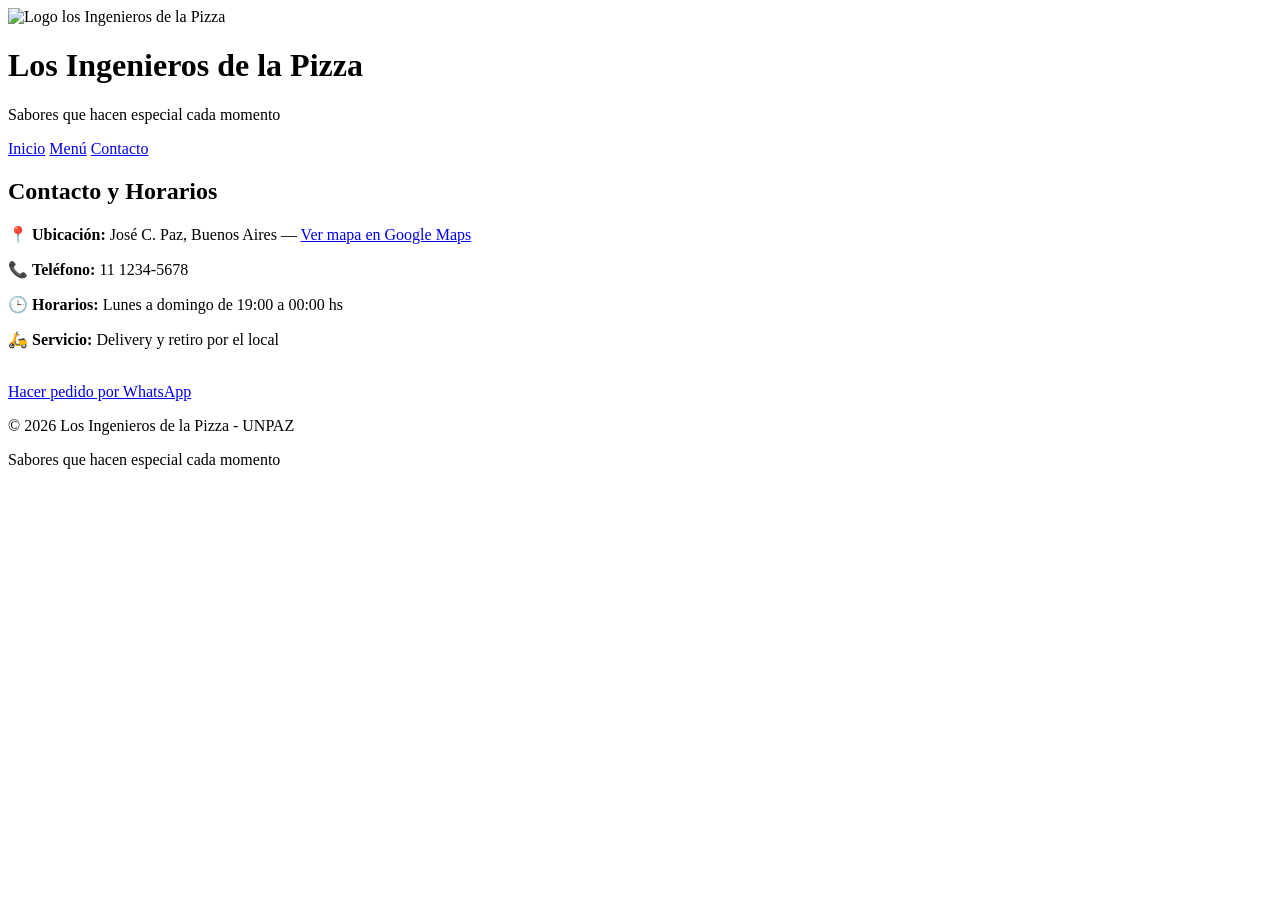
==== contacto.html @ cf191067 "Add contacto.html for contact information" ====
<!DOCTYPE html>
<html lang="es">

<head>
    <meta charset="UTF-8">
    <meta name="viewport" content="width=device-width, initial-scale=1.0">
    <title>Los Ingenieros de la Pizza - Contacto</title>
    <link rel="stylesheet" href="estilos.css">
</head>
    
<body> 
    <!-- ENCABEZADO Y NAVEGACIÓN -->
    <header>
        <img src="https://sl.bing.net/huaEpaSjhcW" alt="Logo los Ingenieros de la Pizza" class="logo">
        <h1>Los Ingenieros de la Pizza</h1>
        <p class="slogan">Sabores que hacen especial cada momento</p>
        <nav>
            <a href="index.html">Inicio</a>
            <a href="menu.html">Menú</a>
            <a href="contacto.html">Contacto</a>
        </nav>
    </header>
    
    <main>
        <section id="contacto">
            <h2>Contacto y Horarios</h2>
            <p>📍 <strong>Ubicación:</strong> José C. Paz, Buenos Aires — <a href="https://maps.google.com/?q=Jose+C+Paz+Buenos+Aires" target="_blank">Ver mapa en Google Maps</a></p>
            <p>📞 <strong>Teléfono:</strong> 11 1234-5678</p>
            <p>🕒 <strong>Horarios:</strong> Lunes a domingo de 19:00 a 00:00 hs</p>
            <p>🛵 <strong>Servicio:</strong> Delivery y retiro por el local</p>
            <br>
            <div class="contenedor-boton">
                <a href="https://wa.me/541112345678" target="_blank" class="boton boton-wpp">Hacer pedido por WhatsApp</a>
            </div>
        </section>
    </main>

    <!-- PIE DE PÁGINA -->
    <footer>
        <p>© 2026 Los Ingenieros de la Pizza - UNPAZ</p>
        <p>Sabores que hacen especial cada momento</p>
    </footer>
</body>
</html>
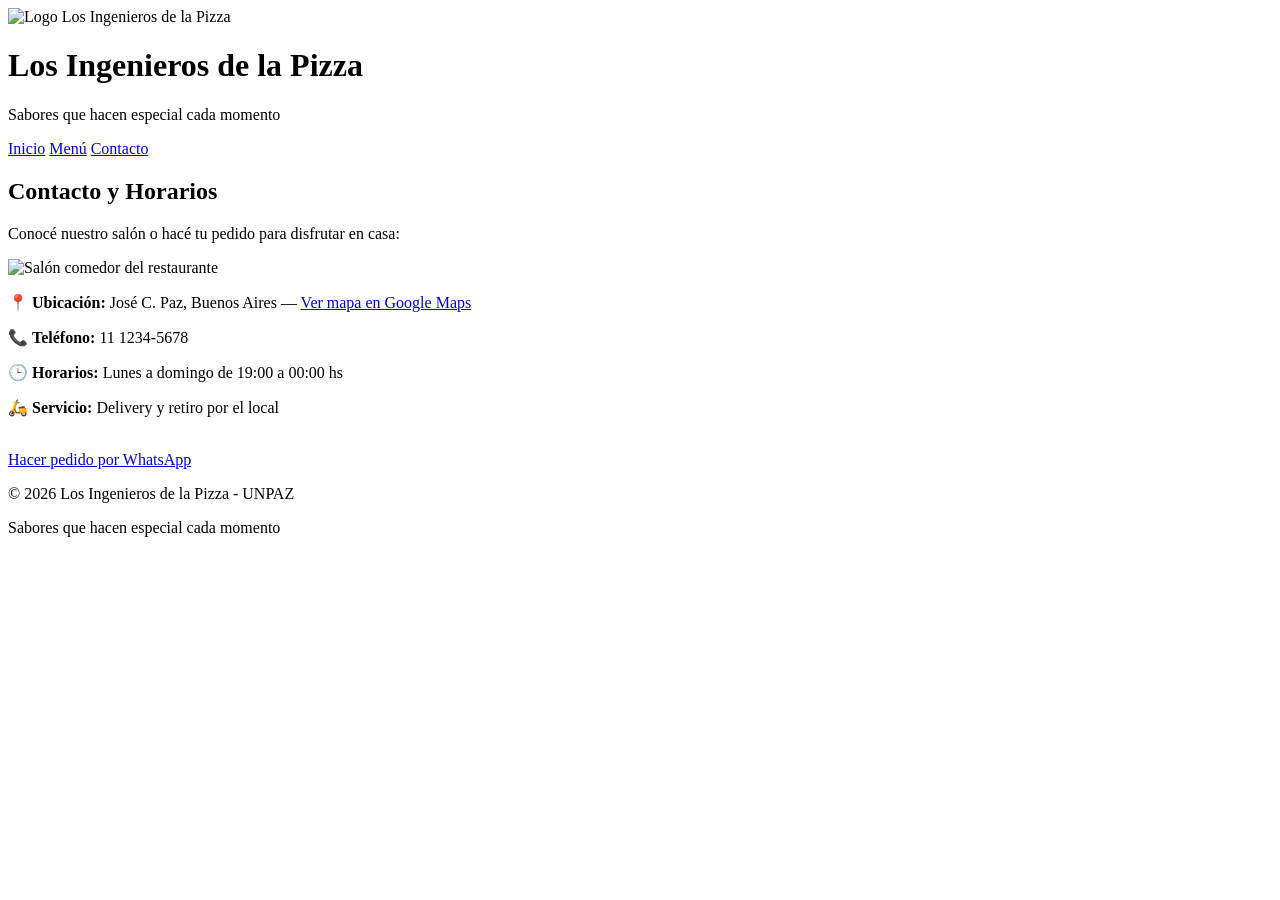
==== commit 74da9afd: "Update logo and add contact details in contacto.html Updated logo image source and added contact inf" ====
--- a/contacto.html
+++ b/contacto.html
@@ -11,7 +11,7 @@
 <body> 
     <!-- ENCABEZADO Y NAVEGACIÓN -->
     <header>
-        <img src="https://sl.bing.net/huaEpaSjhcW" alt="Logo los Ingenieros de la Pizza" class="logo">
+        <img src="https://cdn-icons-png.flaticon.com/512/3595/3595458.png" alt="Logo Los Ingenieros de la Pizza" class="logo" width="100">
         <h1>Los Ingenieros de la Pizza</h1>
         <p class="slogan">Sabores que hacen especial cada momento</p>
         <nav>
@@ -24,6 +24,10 @@
     <main>
         <section id="contacto">
             <h2>Contacto y Horarios</h2>
+
+            <p>Conocé nuestro salón o hacé tu pedido para disfrutar en casa:</p>
+            <img src="https://images.unsplash.com/photo-1517248135467-4c7edcad34c4?w=600" alt="Salón comedor del restaurante" width="450">
+            
             <p>📍 <strong>Ubicación:</strong> José C. Paz, Buenos Aires — <a href="https://maps.google.com/?q=Jose+C+Paz+Buenos+Aires" target="_blank">Ver mapa en Google Maps</a></p>
             <p>📞 <strong>Teléfono:</strong> 11 1234-5678</p>
             <p>🕒 <strong>Horarios:</strong> Lunes a domingo de 19:00 a 00:00 hs</p>
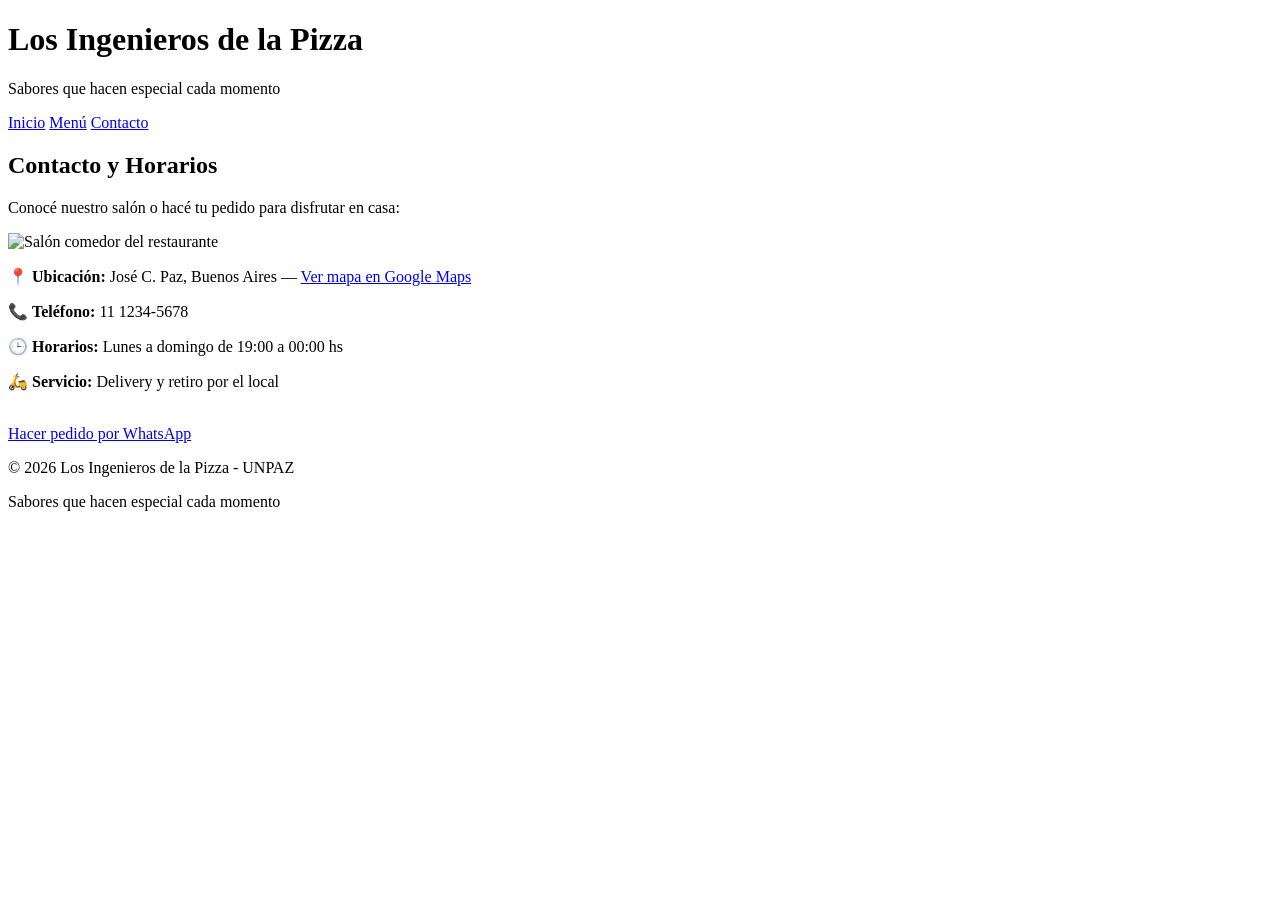
==== commit d2a12d46: "Update contacto.html" ====
--- a/contacto.html
+++ b/contacto.html
@@ -11,7 +11,6 @@
 <body> 
     <!-- ENCABEZADO Y NAVEGACIÓN -->
     <header>
-        <img src="https://cdn-icons-png.flaticon.com/512/3595/3595458.png" alt="Logo Los Ingenieros de la Pizza" class="logo" width="100">
         <h1>Los Ingenieros de la Pizza</h1>
         <p class="slogan">Sabores que hacen especial cada momento</p>
         <nav>
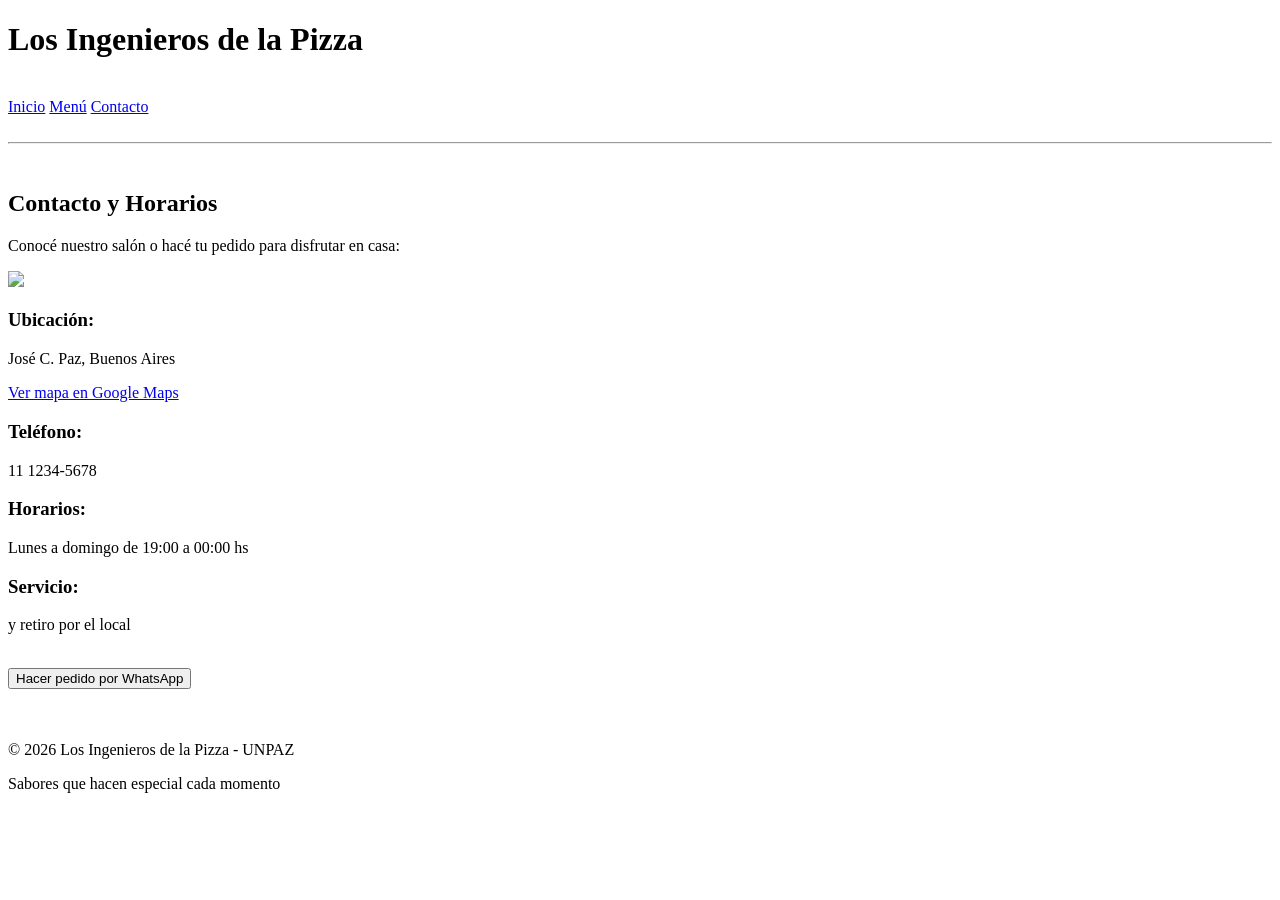
==== commit a2e5aa63: "correciones de nuevo xd Updated the contact page layout and added structured sections for location, " ====
--- a/contacto.html
+++ b/contacto.html
@@ -10,34 +10,55 @@
     
 <body> 
     <!-- ENCABEZADO Y NAVEGACIÓN -->
-    <header>
-        <h1>Los Ingenieros de la Pizza</h1>
-        <p class="slogan">Sabores que hacen especial cada momento</p>
-        <nav>
-            <a href="index.html">Inicio</a>
-            <a href="menu.html">Menú</a>
-            <a href="contacto.html">Contacto</a>
-        </nav>
-    </header>
+  <header>
+      <h1>Los Ingenieros de la Pizza</h1>
+  </header>
+  <br>
+      <nav>
+          <a href="index.html">Inicio</a>
+          <a href="#menu">Menú</a>
+          <a href="contacto.html">Contacto</a>
+      </nav>
+<br>
+<hr>
+<br>
     
     <main>
         <section id="contacto">
             <h2>Contacto y Horarios</h2>
 
             <p>Conocé nuestro salón o hacé tu pedido para disfrutar en casa:</p>
-            <img src="https://images.unsplash.com/photo-1517248135467-4c7edcad34c4?w=600" alt="Salón comedor del restaurante" width="450">
-            
-            <p>📍 <strong>Ubicación:</strong> José C. Paz, Buenos Aires — <a href="https://maps.google.com/?q=Jose+C+Paz+Buenos+Aires" target="_blank">Ver mapa en Google Maps</a></p>
-            <p>📞 <strong>Teléfono:</strong> 11 1234-5678</p>
-            <p>🕒 <strong>Horarios:</strong> Lunes a domingo de 19:00 a 00:00 hs</p>
-            <p>🛵 <strong>Servicio:</strong> Delivery y retiro por el local</p>
+            <img src="https://images.unsplash.com/photo-1517248135467-4c7edcad34c4?w=600" id="local">
+<br>
+         <div class="ubicacion"> 
+            <h3>Ubicación:</h3>
+            <p id="ubi">José C. Paz, Buenos Aires</p>
+            <a href="https://maps.google.com/?q=Jose+C+Paz+Buenos+Aires" target="_blank">Ver mapa en Google Maps</a>
+         </div>
+
+         <div class="telefono">
+            <h3>Teléfono:</h3>
+            <p id="numero">11 1234-5678</p>
+         </div>
+         
+         <div class="horarios">
+            <h3>Horarios:</h3>
+            <p id="hora">Lunes a domingo de 19:00 a 00:00 hs</p>
+        </div>
+
+        <div class="servicio">
+            <h3>Servicio:</h3>
+            <p id="aviso">y retiro por el local</p>
+        </div>
+
             <br>
             <div class="contenedor-boton">
-                <a href="https://wa.me/541112345678" target="_blank" class="boton boton-wpp">Hacer pedido por WhatsApp</a>
+                <button>Hacer pedido por WhatsApp</button>
             </div>
         </section>
     </main>
-
+<br>
+<br>
     <!-- PIE DE PÁGINA -->
     <footer>
         <p>© 2026 Los Ingenieros de la Pizza - UNPAZ</p>
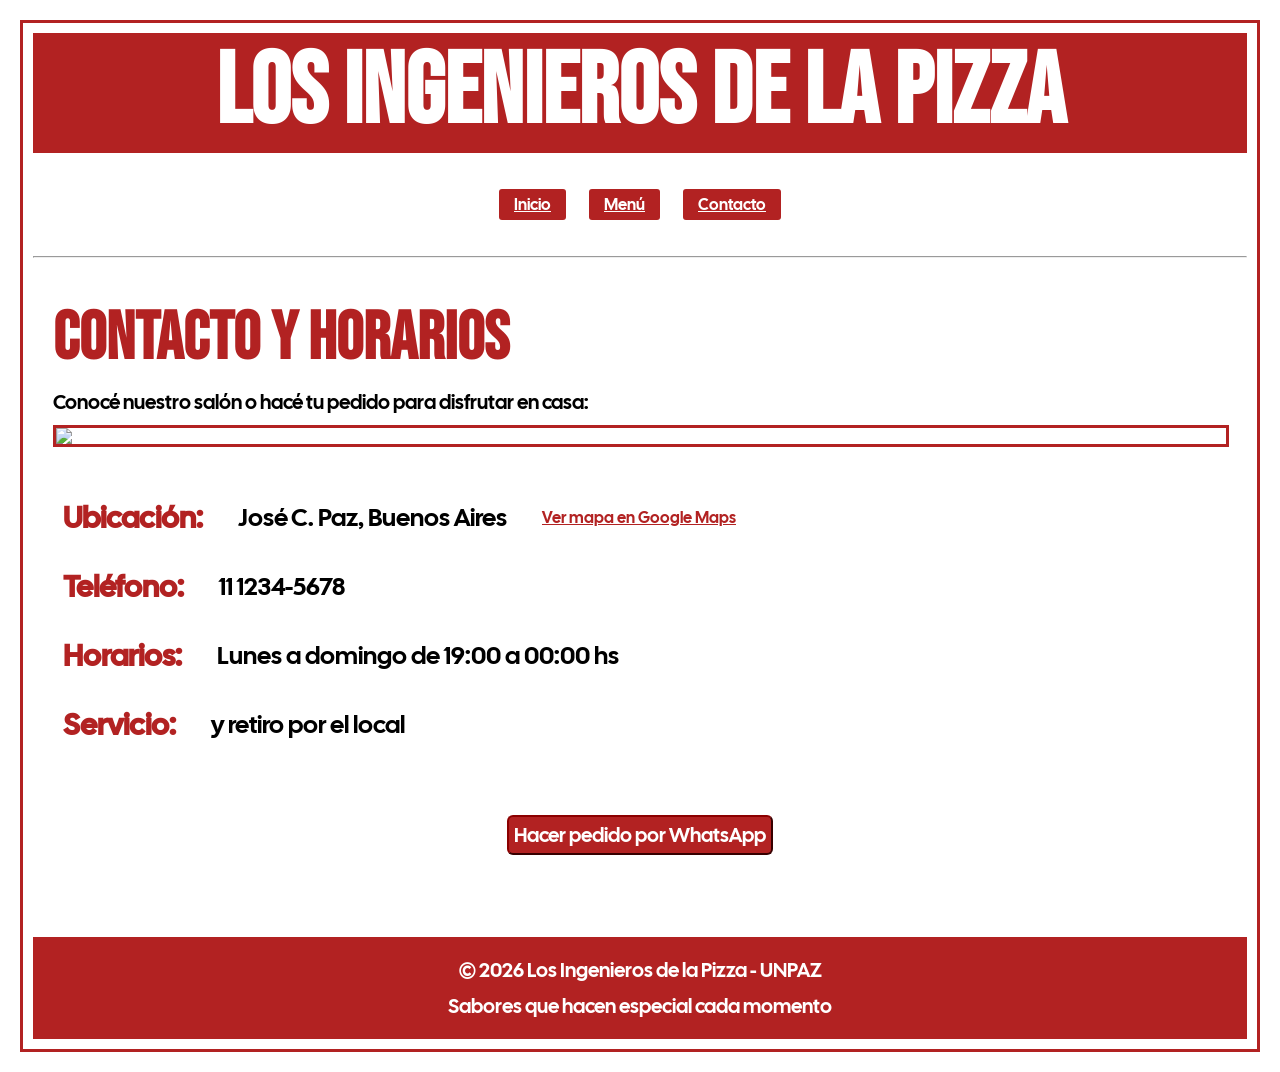
==== commit 12f99bf8: "otro arreglo" ====
--- a/contacto.html
+++ b/contacto.html
@@ -5,7 +5,7 @@
     <meta charset="UTF-8">
     <meta name="viewport" content="width=device-width, initial-scale=1.0">
     <title>Los Ingenieros de la Pizza - Contacto</title>
-    <link rel="stylesheet" href="estilos.css">
+    <link rel="stylesheet" href="styles.css">
 </head>
     
 <body> 
@@ -53,7 +53,9 @@
 
             <br>
             <div class="contenedor-boton">
+            <a href="https://wa.me/541112345678">
                 <button>Hacer pedido por WhatsApp</button>
+            </a>
             </div>
         </section>
     </main>
--- a/styles.css
+++ b/styles.css
@@ -0,0 +1,114 @@
+
+@import url('https://fonts.googleapis.com/css2?family=Bebas+Neue&display=swap');
+@import url('https://fonts.googleapis.com/css2?family=Cal+Sans&display=swap');
+
+
+* {
+    font-family: "Cal Sans", sans-serif !important;
+    margin: 10px !important;
+    padding: 0;
+}
+
+body {
+    border: firebrick solid;
+}
+
+header {
+    background-color:firebrick ;
+    color: white;
+    text-align: center;
+
+}
+header h1{
+    font-family: "Bebas Neue", sans-serif !important;
+    font-size: 100px;
+}
+
+nav {
+    text-align: center;
+}
+nav a {
+    gap: 15px;
+    background-color: firebrick;
+    border-radius: 3px;
+    padding: 5px 15px 5px 15px;
+    color: white;
+}
+
+h2 {
+    color: firebrick;
+    font-family: "Bebas Neue", sans-serif !important;
+    font-size: 67px;
+}
+
+#banner, #local, #pisa {
+    display: block;
+    margin: 20px auto;
+    width: 100%;
+    max-width: 98%;
+    height: auto;
+    border: firebrick solid;
+}
+
+button {
+    font-size: 20px;
+    padding: 5px;
+    color: white;
+    background-color: firebrick;
+    border-color: darkred;
+    border-radius: 6px;
+}
+
+p {
+    font-size: 20px;
+}
+
+h3 {
+    color: firebrick;
+    font-size: 30px;
+}
+
+h4 {
+    font-size: 25px;
+    color: firebrick;
+}
+
+footer {
+    background-color: firebrick;
+    color: white;
+    text-align: center;
+    padding: 10px;
+}
+
+.contenedor-boton {
+    display: flex;
+    flex-direction: column;
+    align-items: center;
+    text-align: left;
+    margin-top: none;
+}
+
+.ubicacion, .telefono, .horarios, .servicio {
+    display: flex;
+    align-items: center;
+    gap: 15px;
+    text-align: center;
+}
+
+#ubi, #numero, #hora, #aviso{
+    font-size: 25px;
+}
+
+a {
+    color: firebrick;
+}
+
+.tipos {
+    width: 600px;
+    height: 500px;
+    border: firebrick solid;
+}
+
+.precio {
+    font-size: 30px;
+}
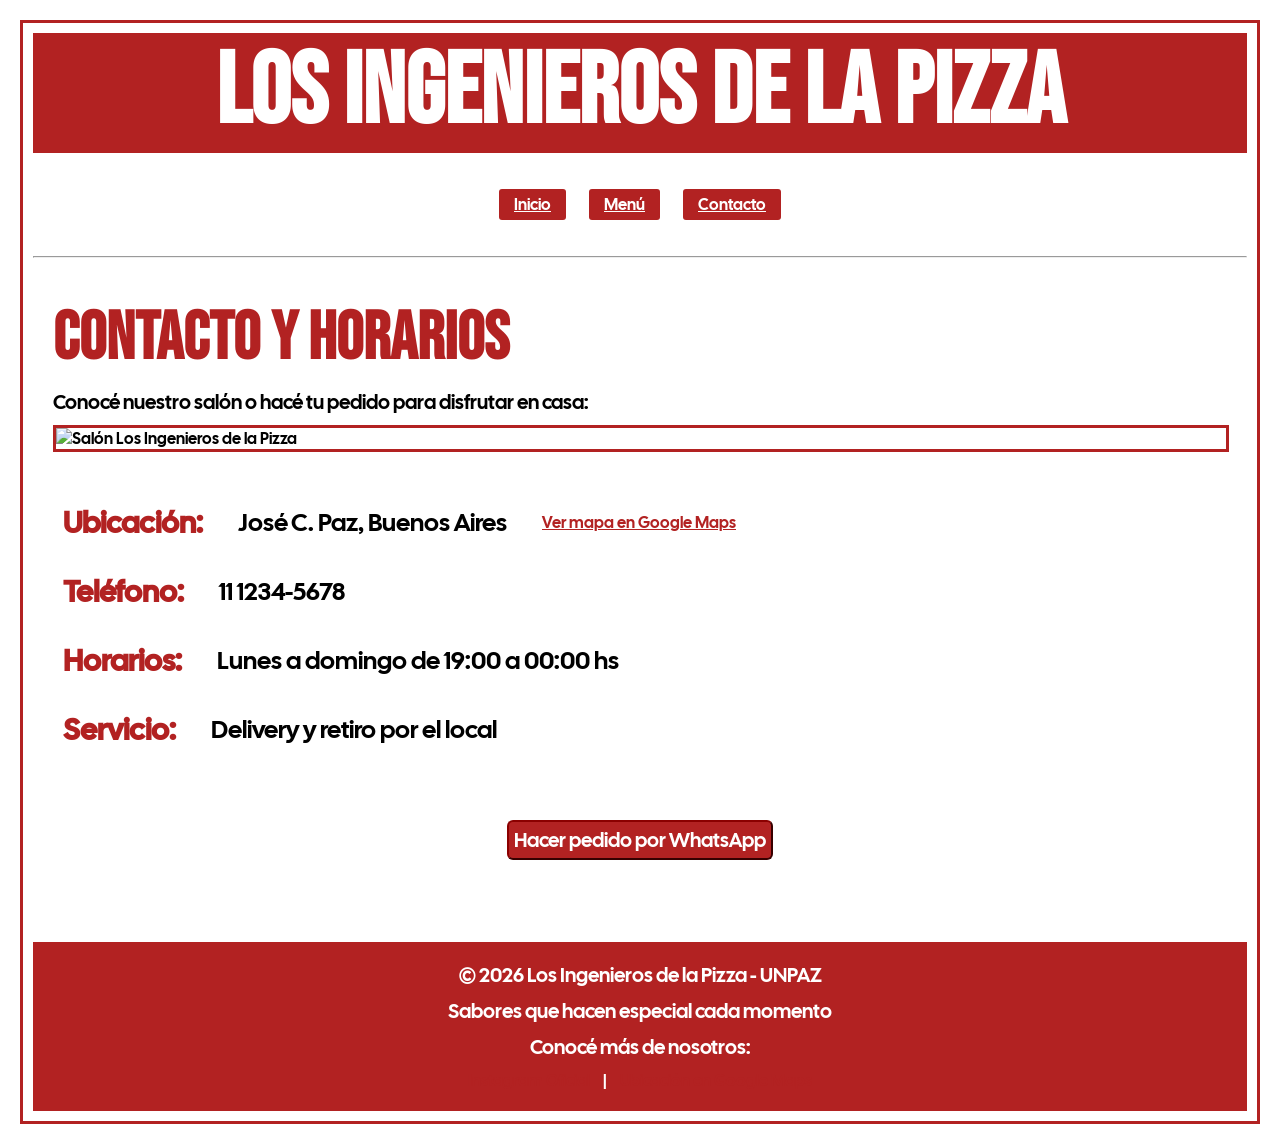
==== commit 1f86a316: "Update contacto.html" ====
--- a/contacto.html
+++ b/contacto.html
@@ -6,6 +6,7 @@
     <meta name="viewport" content="width=device-width, initial-scale=1.0">
     <title>Los Ingenieros de la Pizza - Contacto</title>
     <link rel="stylesheet" href="styles.css">
+    <script src="script.js" defer></script>
 </head>
     
 <body> 
@@ -16,7 +17,7 @@
   <br>
       <nav>
           <a href="index.html">Inicio</a>
-          <a href="#menu">Menú</a>
+          <a href="menu.html">Menú</a>
           <a href="contacto.html">Contacto</a>
       </nav>
 <br>
@@ -28,12 +29,12 @@
             <h2>Contacto y Horarios</h2>
 
             <p>Conocé nuestro salón o hacé tu pedido para disfrutar en casa:</p>
-            <img src="https://images.unsplash.com/photo-1517248135467-4c7edcad34c4?w=600" id="local">
+            <img src="https://images.unsplash.com/photo-1517248135467-4c7edcad34c4?w=600" id="local" alt="Salón Los Ingenieros de la Pizza">
 <br>
          <div class="ubicacion"> 
             <h3>Ubicación:</h3>
             <p id="ubi">José C. Paz, Buenos Aires</p>
-            <a href="https://maps.google.com/?q=Jose+C+Paz+Buenos+Aires" target="_blank">Ver mapa en Google Maps</a>
+            <a href="https://maps.google.com/?q=Jose+C+Paz+Buenos+Aires" target="_blank" rel="noopener noreferrer">Ver mapa en Google Maps</a>
          </div>
 
          <div class="telefono">
@@ -48,14 +49,14 @@
 
         <div class="servicio">
             <h3>Servicio:</h3>
-            <p id="aviso">y retiro por el local</p>
+            <p id="aviso">Delivery y retiro por el local</p>
         </div>
 
             <br>
             <div class="contenedor-boton">
-            <a href="https://wa.me/541112345678">
-                <button>Hacer pedido por WhatsApp</button>
-            </a>
+                <a href="https://wa.me/541112345678" target="_blank" rel="noopener noreferrer">
+                    <button type="button" id="btn-whatsapp">Hacer pedido por WhatsApp</button>
+                </a>
             </div>
         </section>
     </main>
@@ -65,6 +66,11 @@
     <footer>
         <p>© 2026 Los Ingenieros de la Pizza - UNPAZ</p>
         <p>Sabores que hacen especial cada momento</p>
+        <div>
+            <p>Conocé más de nosotros:</p>
+            <a href="https://www.instagram.com" target="_blank" rel="noopener noreferrer">Instagram Oficial</a> | 
+            <a href="https://maps.google.com/?q=Jose+C+Paz+Buenos+Aires" target="_blank" rel="noopener noreferrer">Ubicación en Google Maps</a>
+        </div>
     </footer>
 </body>
 </html>
